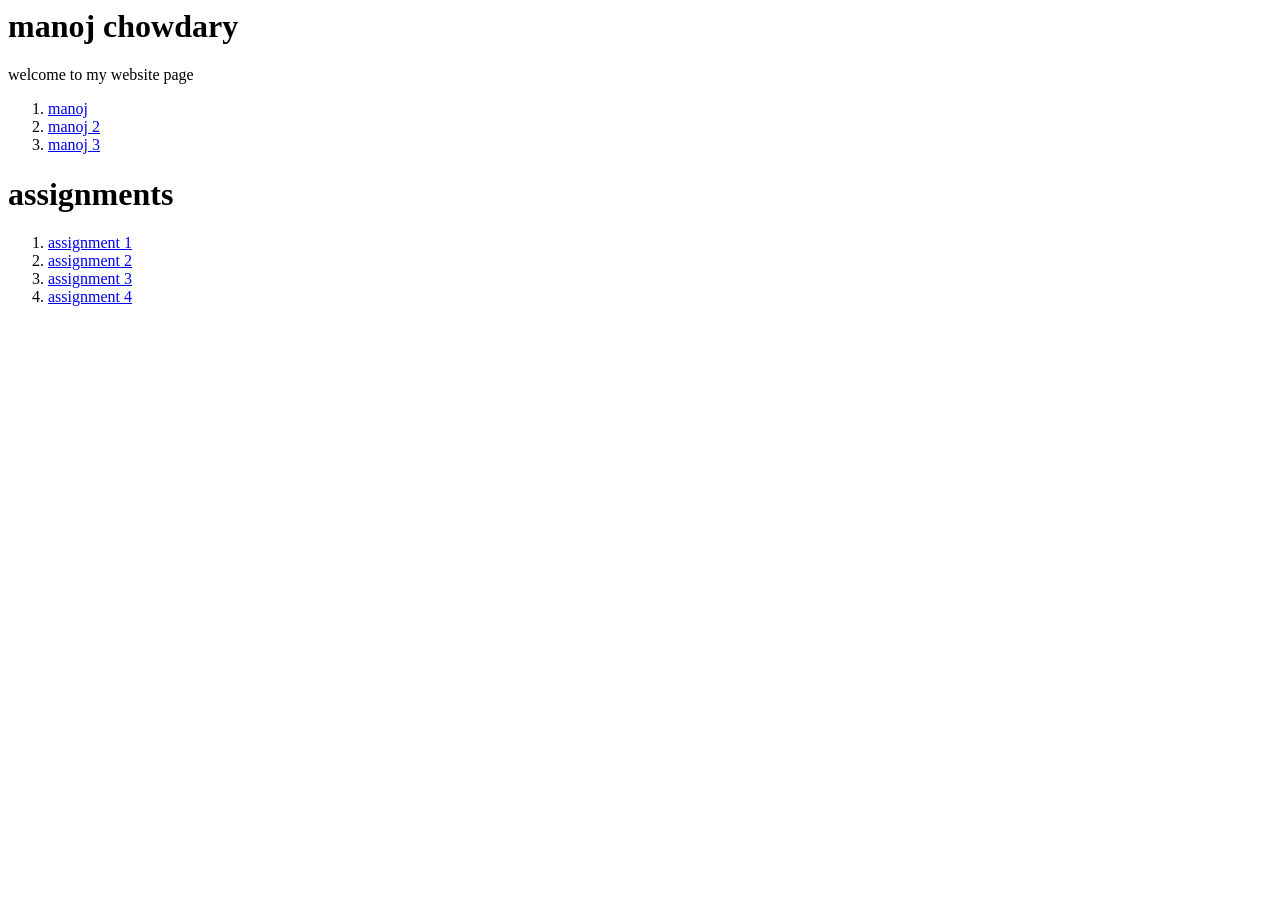
==== index.html @ 5ee5c1bf "updated" ====
<body>
  <h1>manoj chowdary</h1>
  <p>welcome to my website page</p>
  <ol>
    <li><a href="#">manoj</a></li>
    <li><a href="#">manoj 2</a></li>
    <li><a href="#">manoj 3</a></li>
  </ol>
  <h1>assignments</h1>
  <ol>
    <li><a href="a1/index.html"> assignment 1</a></li>
    <li><a href="A2/index.html"> assignment 2</a></li>
    <li><a href="a3/index.html"> assignment 3</a></li>
    <li><a href="a4/index.html"> assignment 4</a></li>
  </ol>
</body>
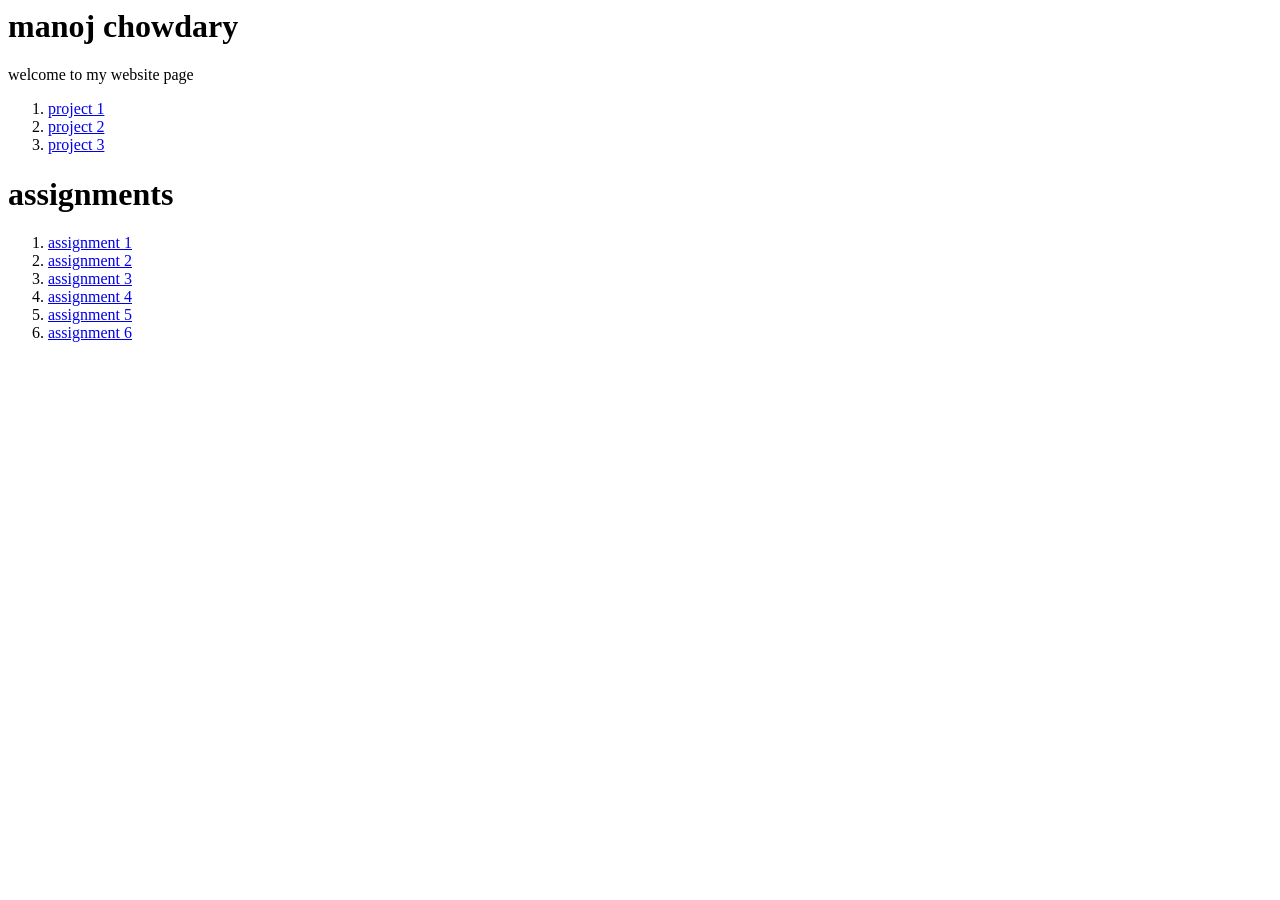
==== commit ff25842d: "updated" ====
--- a/index.html
+++ b/index.html
@@ -2,9 +2,10 @@
   <h1>manoj chowdary</h1>
   <p>welcome to my website page</p>
   <ol>
-    <li><a href="#">manoj</a></li>
-    <li><a href="#">manoj 2</a></li>
-    <li><a href="#">manoj 3</a></li>
+    <li><a href="#">project 1</a></li>
+    <li><a href="p2/index.html">project 2</a></li>
+        <li><a href="#">project 3</a></li>
+
   </ol>
   <h1>assignments</h1>
   <ol>
@@ -12,5 +13,8 @@
     <li><a href="A2/index.html"> assignment 2</a></li>
     <li><a href="a3/index.html"> assignment 3</a></li>
     <li><a href="a4/index.html"> assignment 4</a></li>
+     <li><a href="a5/index.html"> assignment 5</a></li>
+    <li><a href="p2/index.html"> assignment 6</a></li>
+
   </ol>
 </body>
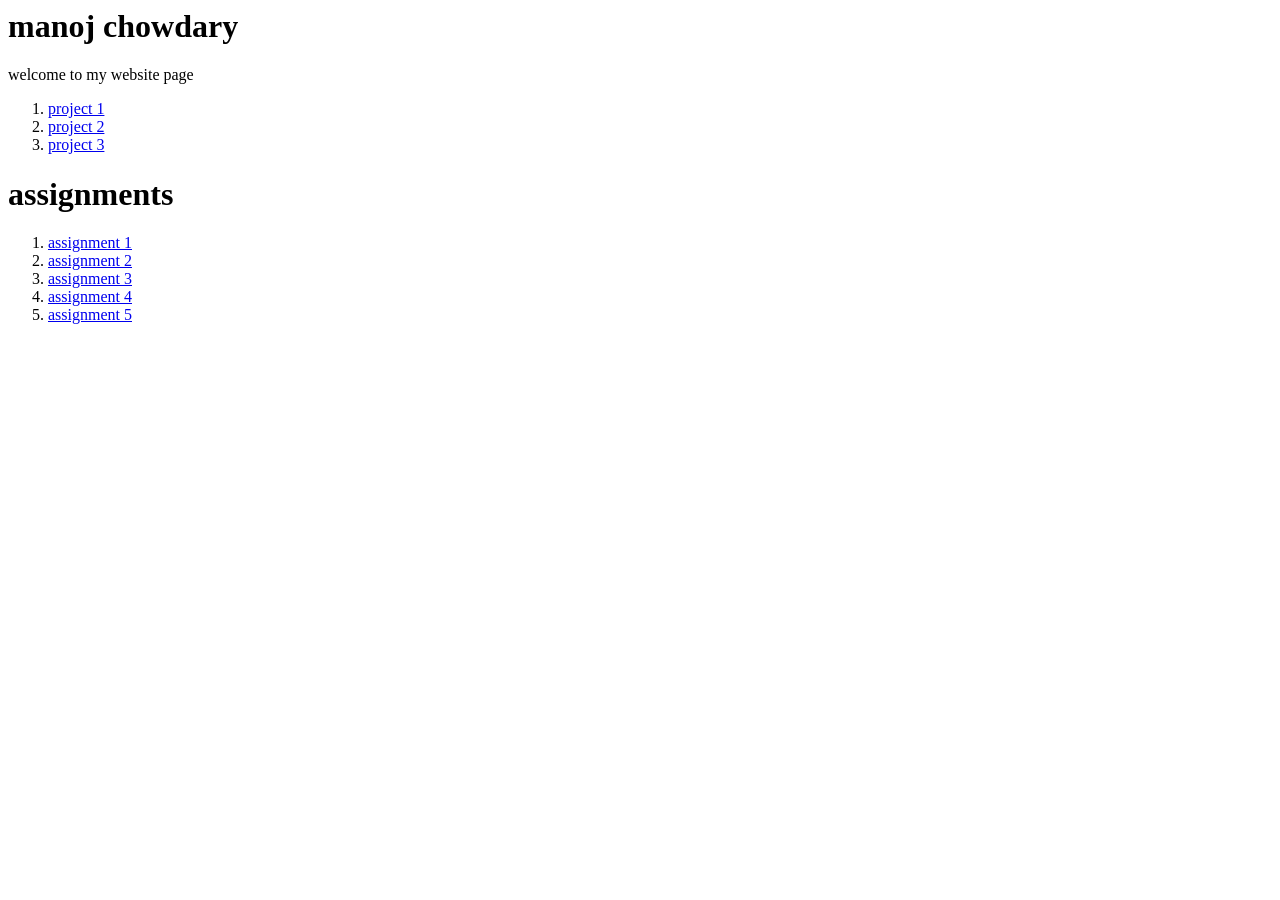
==== commit fd3ca2e2: "updated" ====
--- a/index.html
+++ b/index.html
@@ -14,7 +14,5 @@
     <li><a href="a3/index.html"> assignment 3</a></li>
     <li><a href="a4/index.html"> assignment 4</a></li>
      <li><a href="a5/index.html"> assignment 5</a></li>
-    <li><a href="p2/index.html"> assignment 6</a></li>
-
   </ol>
 </body>
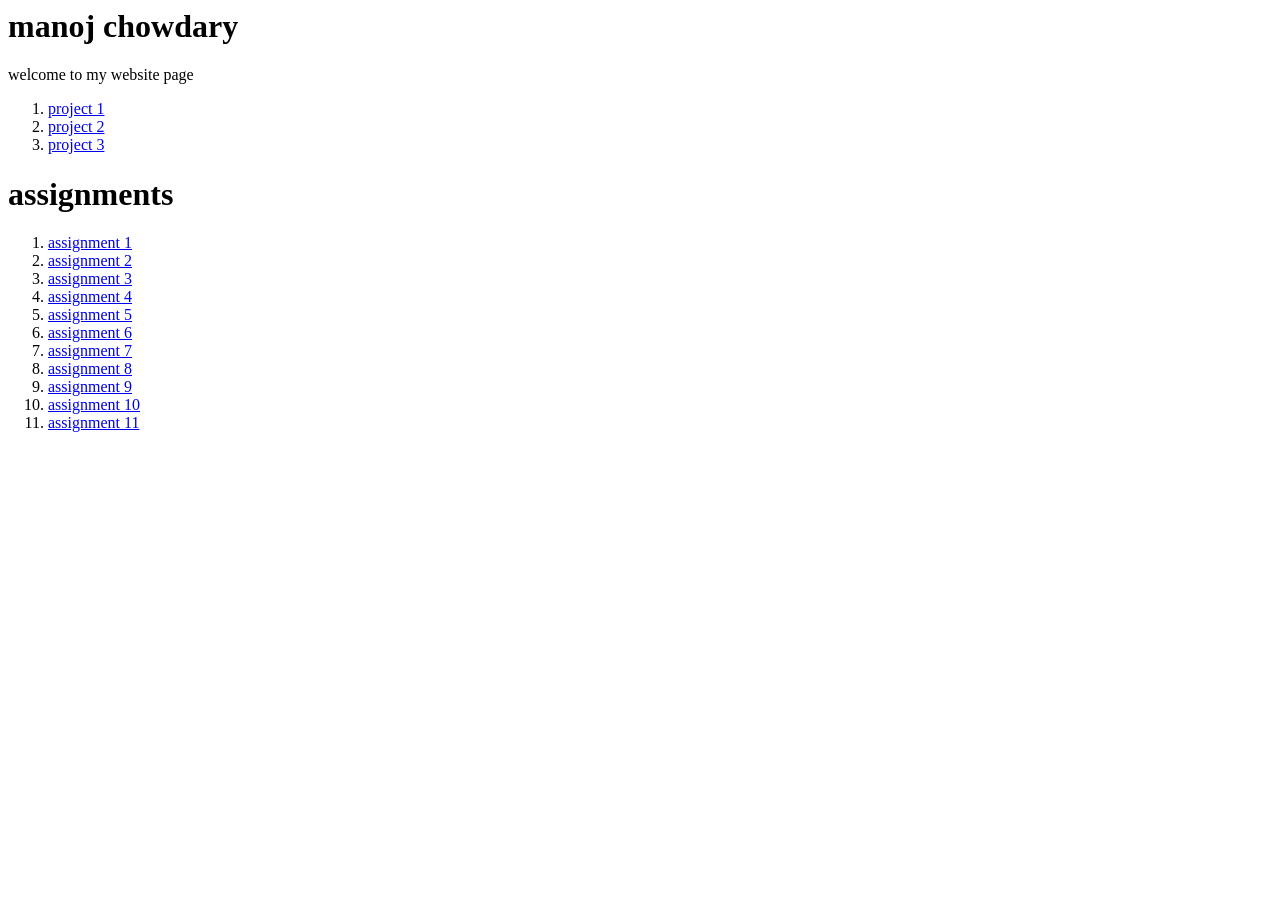
==== commit e945652a: "updated" ====
--- a/index.html
+++ b/index.html
@@ -14,5 +14,11 @@
     <li><a href="a3/index.html"> assignment 3</a></li>
     <li><a href="a4/index.html"> assignment 4</a></li>
      <li><a href="a5/index.html"> assignment 5</a></li>
+     <li><a href="#"> assignment 6</a></li>
+     <li><a href="#"> assignment 7</a></li>
+     <li><a href="#"> assignment 8</a></li>
+     <li><a href="#"> assignment 9</a></li>
+     <li><a href="#"> assignment 10</a></li>
+     <li><a href="#"> assignment 11</a></li>
   </ol>
 </body>
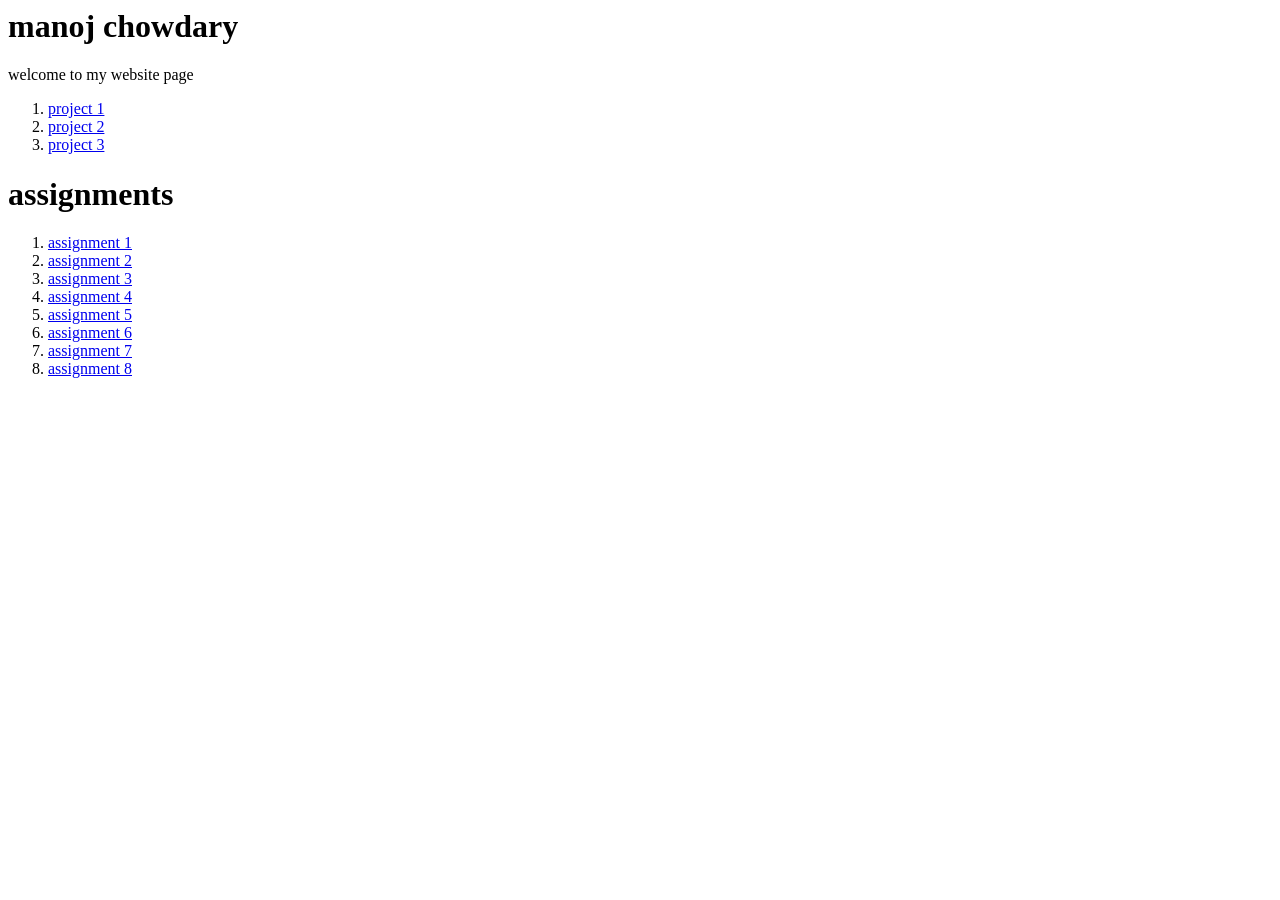
==== commit 6ac2a94a: "updated" ====
--- a/index.html
+++ b/index.html
@@ -2,13 +2,14 @@
   <h1>manoj chowdary</h1>
   <p>welcome to my website page</p>
   <ol>
-    <li><a href="#">project 1</a></li>
+    <li><a href="p1/index.html">project 1</a></li>
     <li><a href="p2/index.html">project 2</a></li>
         <li><a href="#">project 3</a></li>
 
   </ol>
   <h1>assignments</h1>
   <ol>
+    
     <li><a href="a1/index.html"> assignment 1</a></li>
     <li><a href="A2/index.html"> assignment 2</a></li>
     <li><a href="a3/index.html"> assignment 3</a></li>
@@ -17,8 +18,6 @@
      <li><a href="#"> assignment 6</a></li>
      <li><a href="#"> assignment 7</a></li>
      <li><a href="#"> assignment 8</a></li>
-     <li><a href="#"> assignment 9</a></li>
-     <li><a href="#"> assignment 10</a></li>
-     <li><a href="#"> assignment 11</a></li>
+     
   </ol>
 </body>
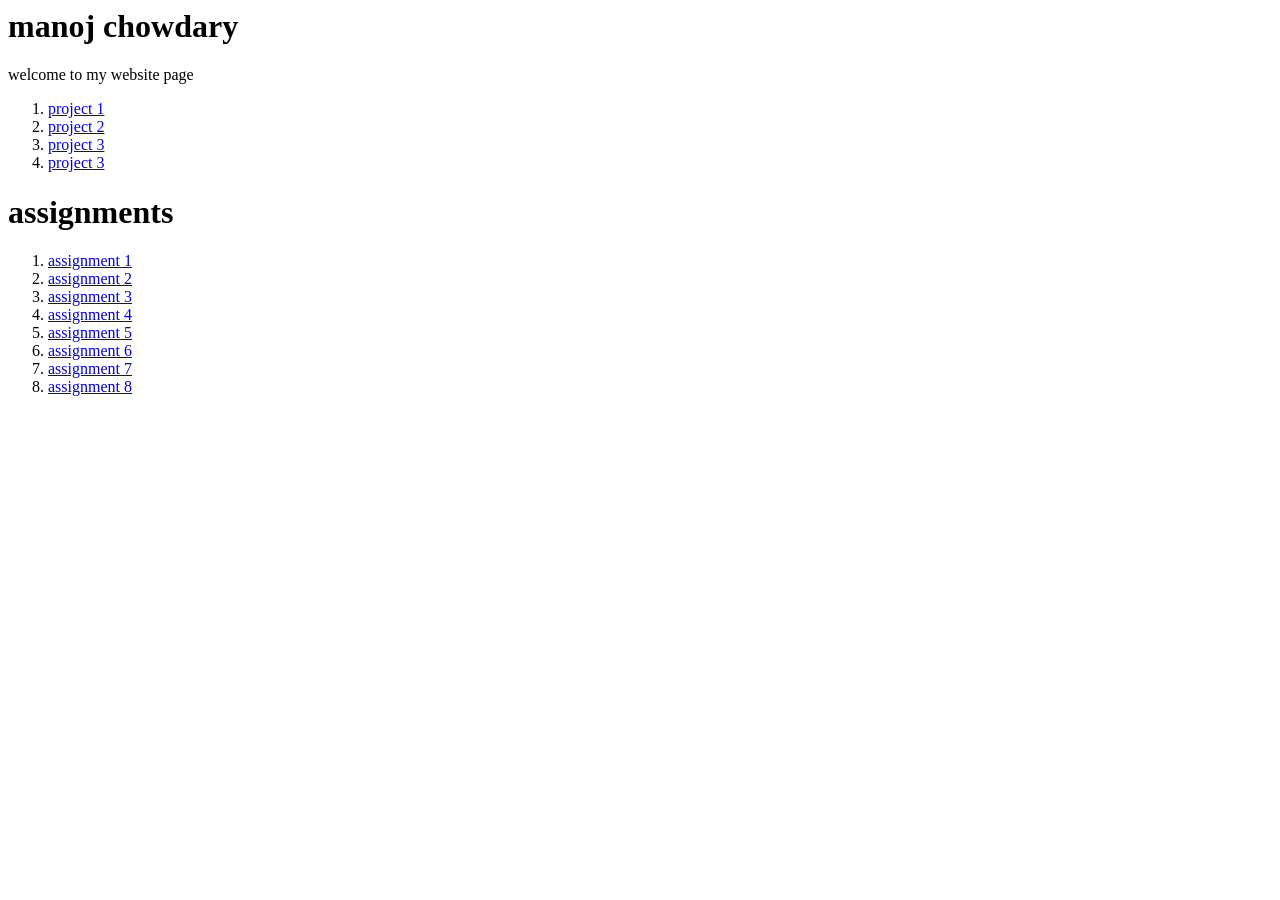
==== commit ced8133d: "updated" ====
--- a/index.html
+++ b/index.html
@@ -4,6 +4,8 @@
   <ol>
     <li><a href="p1/index.html">project 1</a></li>
     <li><a href="p2/index.html">project 2</a></li>
+    <li><a href="https://mu-react-store-five.vercel.app/">project 3</a></li>
+
         <li><a href="#">project 3</a></li>
 
   </ol>
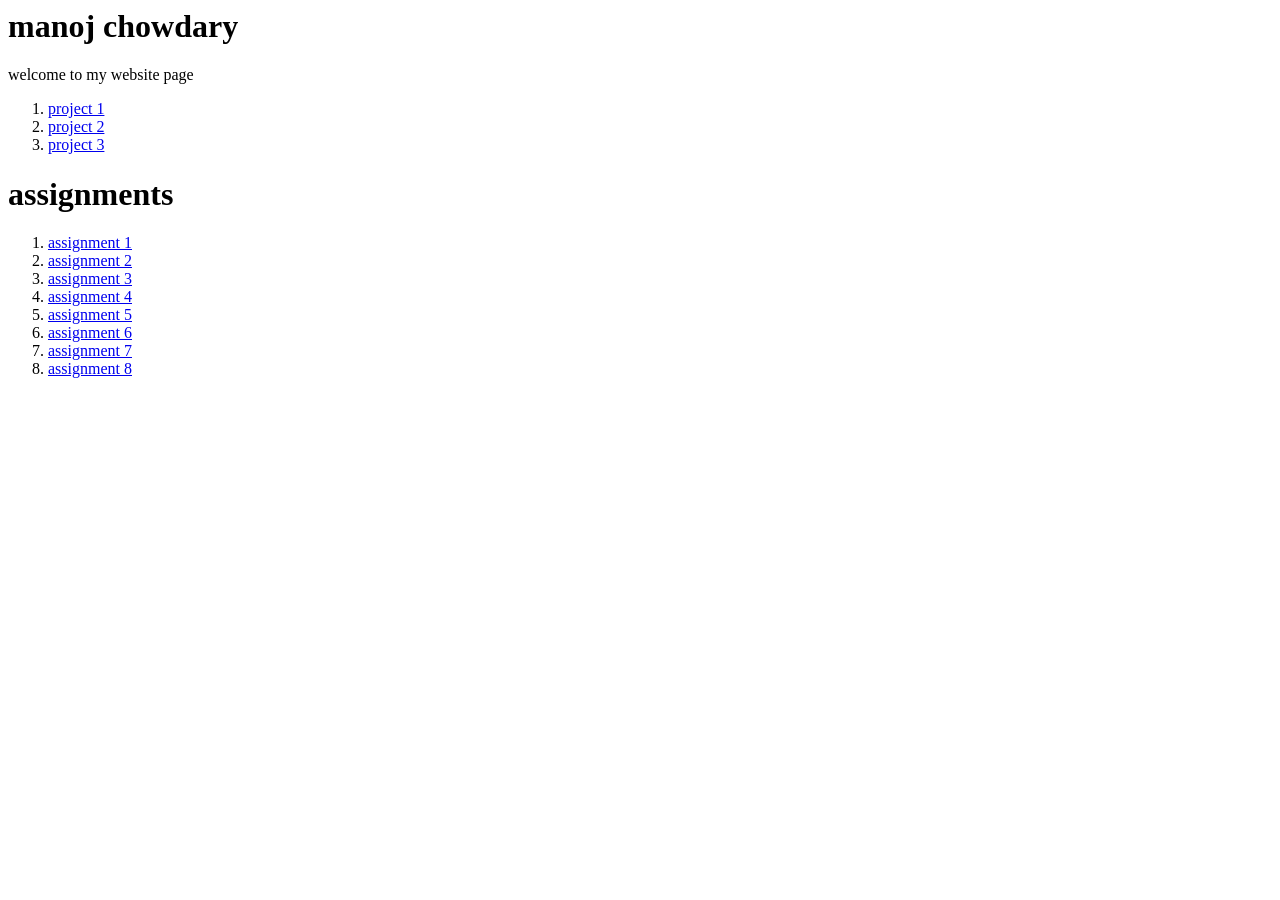
==== commit 2919eb9b: "updated" ====
--- a/index.html
+++ b/index.html
@@ -6,8 +6,7 @@
     <li><a href="p2/index.html">project 2</a></li>
     <li><a href="https://mu-react-store-five.vercel.app/">project 3</a></li>
 
-        <li><a href="#">project 3</a></li>
-
+       
   </ol>
   <h1>assignments</h1>
   <ol>
